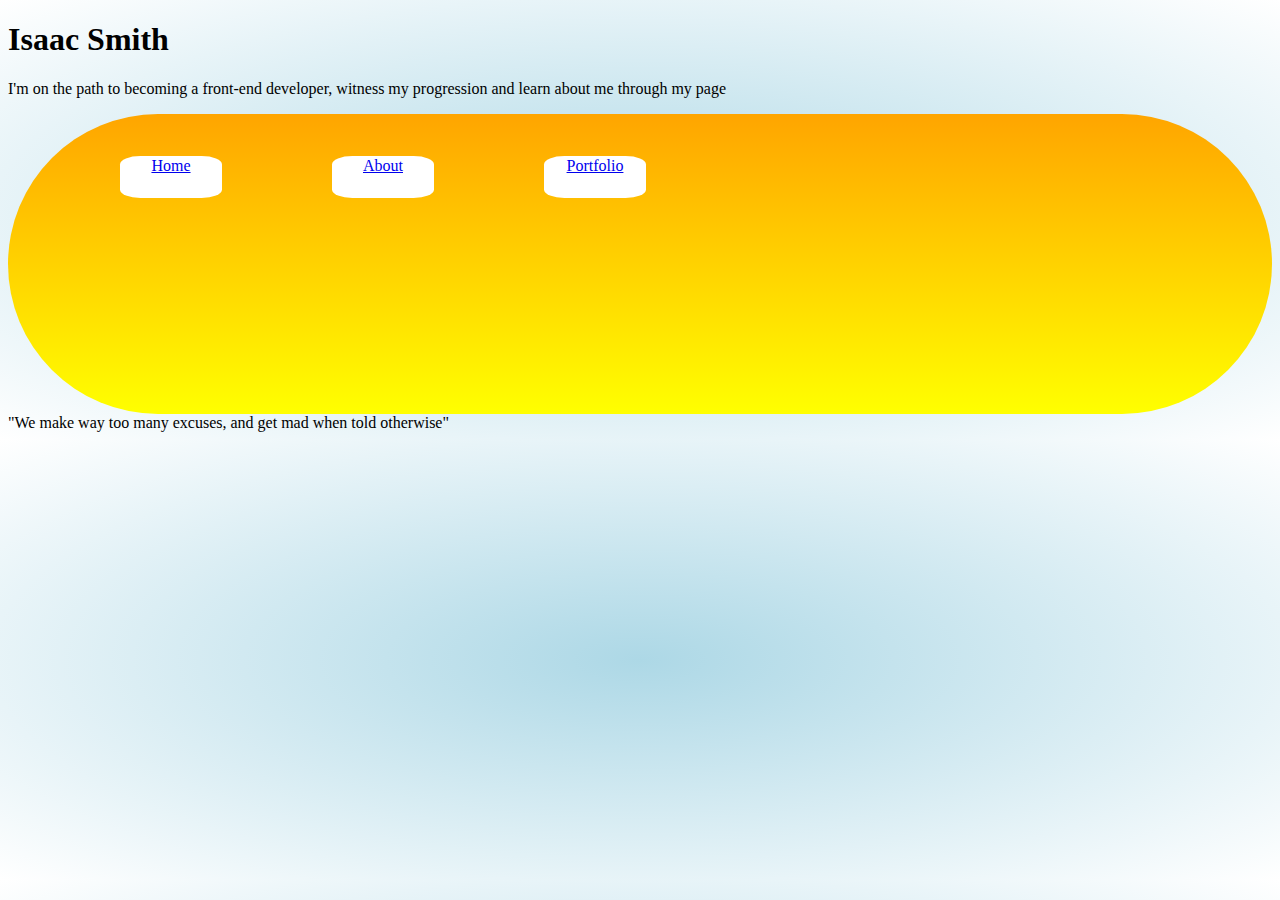
==== index.html @ 766b07b4 "Add files via upload" ====
<!DOCTYPE html>
<html lang="en">
<head>
    <meta charset="UTF-8">
    <meta http-equiv="X-UA-Compatible" content="IE=edge">
    <meta name="viewport" content="width=device-width, initial-scale=1.0">
    <link rel="stylesheet" href="style2.css">
    <title>Home</title>
</head>
<body>
    <h1>Isaac Smith</h1>
    <p>I'm on the path to becoming a front-end developer, witness my progression and learn about me through my page</p>
    <Nav>
    <div class="ike">
        <table>
           <tr class="tr1">
                <td class="box"><a href="\index.html">Home</a></td>
                <td class="box"><a href="\about.html">About</a></td>
                <td class="box"><a href="\portfolio.html">Portfolio</a></td>
           </tr>
        </table>
        </div>
    </Nav>
    <footer>"We make way too many excuses, and get mad when told otherwise"</footer>
</body>
</html>
---- style2.css ----
body {
    background-image:radial-gradient(lightblue,white);
}
.ike{ background-image:linear-gradient(orange,yellow);
 width:100%;
 height:300px;
 border-radius:300px;
}
.box{
    display:inline-block;
    background-color:white;
    border-radius:20%;
    margin-left:110px;
    margin-top:40px;
    width:100px;
    height:40px;
    text-align:center;
}
@media only screen and (max-width:600px) {
    body {
        background-image:radial-gradient(lightblue,white);
    }
    .ike{ background-image:linear-gradient(orange,yellow);
     width:100%;
     height:300px;
     border-radius:300px;
    }
    .box{
        display:grid;
        background-color:white;
        border-radius:20%;
        margin-left:110px;
        margin-top:40px;
        width:100px;
        height:40px;
        text-align:center;
    }
}
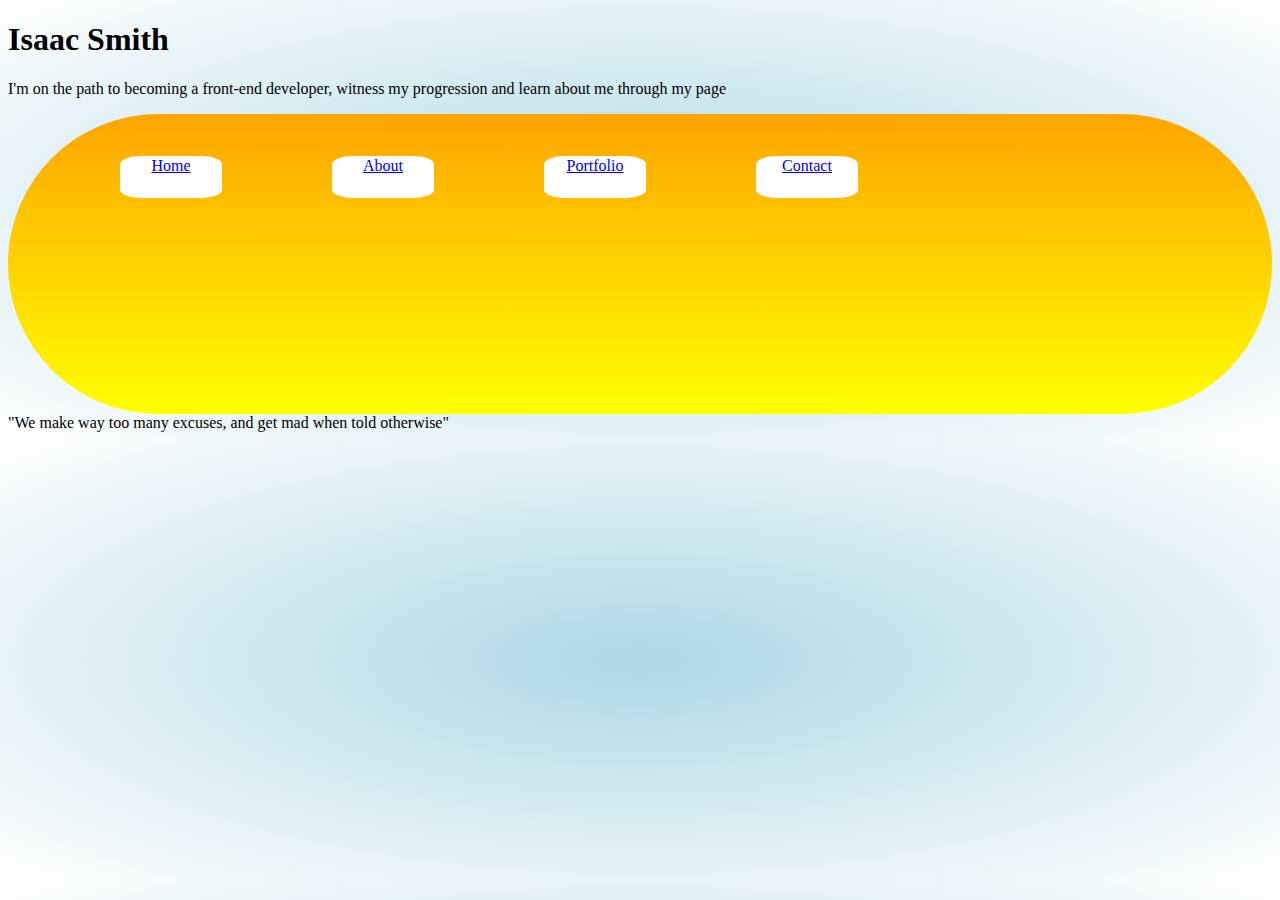
==== commit d6263617: "Merge remote-tracking branch 'origin' into contactbranch" ====
--- a/index.html
+++ b/index.html
@@ -6,6 +6,7 @@
     <meta name="viewport" content="width=device-width, initial-scale=1.0">
     <link rel="stylesheet" href="style2.css">
     <title>Home</title>
+    <script src="script.js"></script>
 </head>
 <body>
     <h1>Isaac Smith</h1>
@@ -14,9 +15,10 @@
     <div class="ike">
         <table>
            <tr class="tr1">
-                <td class="box"><a href="\index.html">Home</a></td>
-                <td class="box"><a href="\about.html">About</a></td>
-                <td class="box"><a href="\portfolio.html">Portfolio</a></td>
+                <td class="box"><a href="./index.html">Home</a></td>
+                <td class="box"><a href="./about.html">About</a></td>
+                <td class="box"><a href="./portfolio.html">Portfolio</a></td>
+                <td class="box"><a href="./contact.html">Contact</a></td>
            </tr>
         </table>
         </div>
--- a/style2.css
+++ b/style2.css
@@ -29,9 +29,9 @@
         display:grid;
         background-color:white;
         border-radius:20%;
-        margin-left:110px;
-        margin-top:40px;
-        width:100px;
+        margin-left:50%;
+        margin: top 30%;
+        width:400%;
         height:40px;
         text-align:center;
     }
